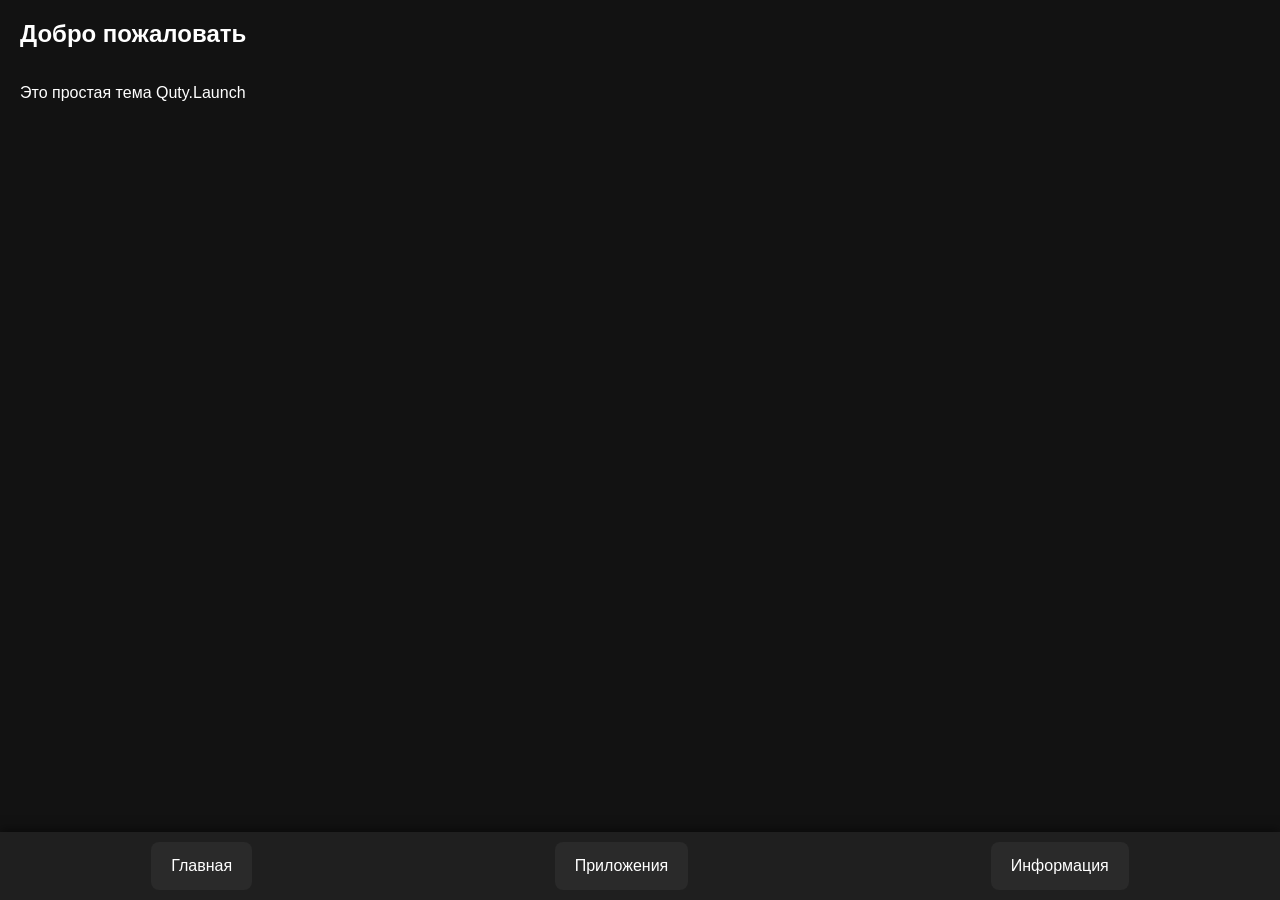
==== app/src/main/assets/shells/Default/index.html @ 0eaf20e2 "Build 260727_1833" ====
<!DOCTYPE html>
<html lang='ru'>
<head>
    <meta charset="UTF-8">
    <meta name="viewport" content="width=device-width, initial-scale=1.0, maximum-scale=1.0, user-scalable=no">
    <meta http-equiv="X-UA-Compatible" content="IE=edge">
    <title>Quty Launcher</title>
    <link rel="stylesheet" href="assets/css/style.css">
</head>
<body>

<div id="app">

    <div id="nav">
        <button onclick="navigate('home')">Главная</button>
        <button onclick="navigate('apps')">Приложения</button>
        <button onclick="navigate('info')">Информация</button>
    </div>

    <div id="content">

        <!-- Главная -->
        <div id="home" class="screen active">
            <h1>Добро пожаловать</h1>
            <p>Это простая тема Quty.Launch</p>
        </div>

        <!-- Приложения -->
        <div id="apps" class="screen">
            <h1>Список приложений</h1>
            <div id="apps-list"></div>
        </div>

        <!-- Информация -->
        <div id="info" class="screen">
            <h1>Информация</h1>
            <div id="info-content"></div>
        </div>

    </div>

</div>

<script src="assets/js/app.js"></script>
</body>
</html>
---- app/src/main/assets/shells/Default/assets/css/style.css ----
/* ========== БАЗА ========== */
html, body {
    margin: 0;
    padding: 0;
    width: 100%;
    height: 100%;
    overflow: hidden;
    font-family: sans-serif;
    background: #121212;
    color: white;
}

#app {
    display: flex;
    flex-direction: column;
    height: 100vh;
    width: 100vw;
    overflow: hidden;
}

/* ========== КОНТЕНТ ========== */
#content {
    flex: 1;
    overflow-y: auto;
    padding: 20px;
    padding-bottom: 80px; /* чтобы контент не уходил под навигацию */
    box-sizing: border-box;
}

/* ========== НАВИГАЦИЯ ========== */
#nav {
    display: flex;
    justify-content: space-around;
    align-items: center;
    background: #1f1f1f;
    padding: 10px 0;
    position: fixed;
    bottom: 0;
    left: 0;
    right: 0;
    z-index: 10;
    box-shadow: 0 -2px 10px rgba(0,0,0,0.5);
}

#nav button {
    background: #2a2a2a;
    border: none;
    color: white;
    padding: 15px 20px;
    border-radius: 8px;
    font-size: 16px;
    cursor: pointer;
    transition: background 0.2s;
    flex: 0 1 auto;
    min-width: 80px;
    margin: 0 5px;
}

#nav button:hover {
    background: #3a3a3a;
}

#nav button:active {
    background: #4a4a4a;
}

/* ========== ЭКРАНЫ ========== */
.screen {
    display: none;
    flex-direction: column;
    width: 100%;
}

.screen.active {
    display: flex;
}

/* ========== СПИСОК ПРИЛОЖЕНИЙ ========== */
#apps-list {
    display: flex;
    flex-direction: column;
    gap: 10px;
    width: 100%;
}

.app-item {
    display: flex;
    align-items: center;
    padding: 12px 16px;
    background: #1e1e1e;
    border-radius: 12px;
    cursor: pointer;
    transition: background 0.2s;
    width: 100%;
    box-sizing: border-box;
}

.app-item:hover {
    background: #2a2a2a;
}

.app-item:active {
    background: #333333;
}

/* Кастомные приложения (Настройки) */
.app-item[data-custom="true"] {
    background: #2a2a5a;
    border: 1px solid #4a4a8a;
}

.app-item[data-custom="true"]:hover {
    background: #3a3a6a;
}

/* Контейнер внутри app-item (иконка + текст) */
.app-item .row {
    display: flex;
    align-items: center;
    gap: 12px;
    width: 100%;
}

/* Иконка */
.app-item img {
    width: 32px;
    height: 32px;
    border-radius: 6px;
    object-fit: cover;
    flex-shrink: 0;
}

/* Эмодзи-заглушка для иконок */
.app-item .emoji-placeholder {
    width: 32px;
    height: 32px;
    display: flex;
    align-items: center;
    justify-content: center;
    font-size: 24px;
    flex-shrink: 0;
}

/* Название приложения */
.app-item .name {
    flex: 1;
    font-size: 16px;
    word-break: break-word;
}

/* Жирный шрифт для кастомных приложений */
.app-item[data-custom="true"] .name {
    font-weight: bold;
}

/* ========== ИНФОРМАЦИЯ ========== */
#info-content {
    display: flex;
    flex-direction: column;
    gap: 10px;
    padding: 10px 0;
}

#info-content p {
    display: flex;
    justify-content: space-between;
    align-items: center;
    background: #1e1e1e;
    padding: 15px;
    border-radius: 8px;
    margin: 0;
}

/* ========== УТИЛИТЫ ========== */
h1 {
    font-size: 24px;
    margin: 0 0 20px 0;
}
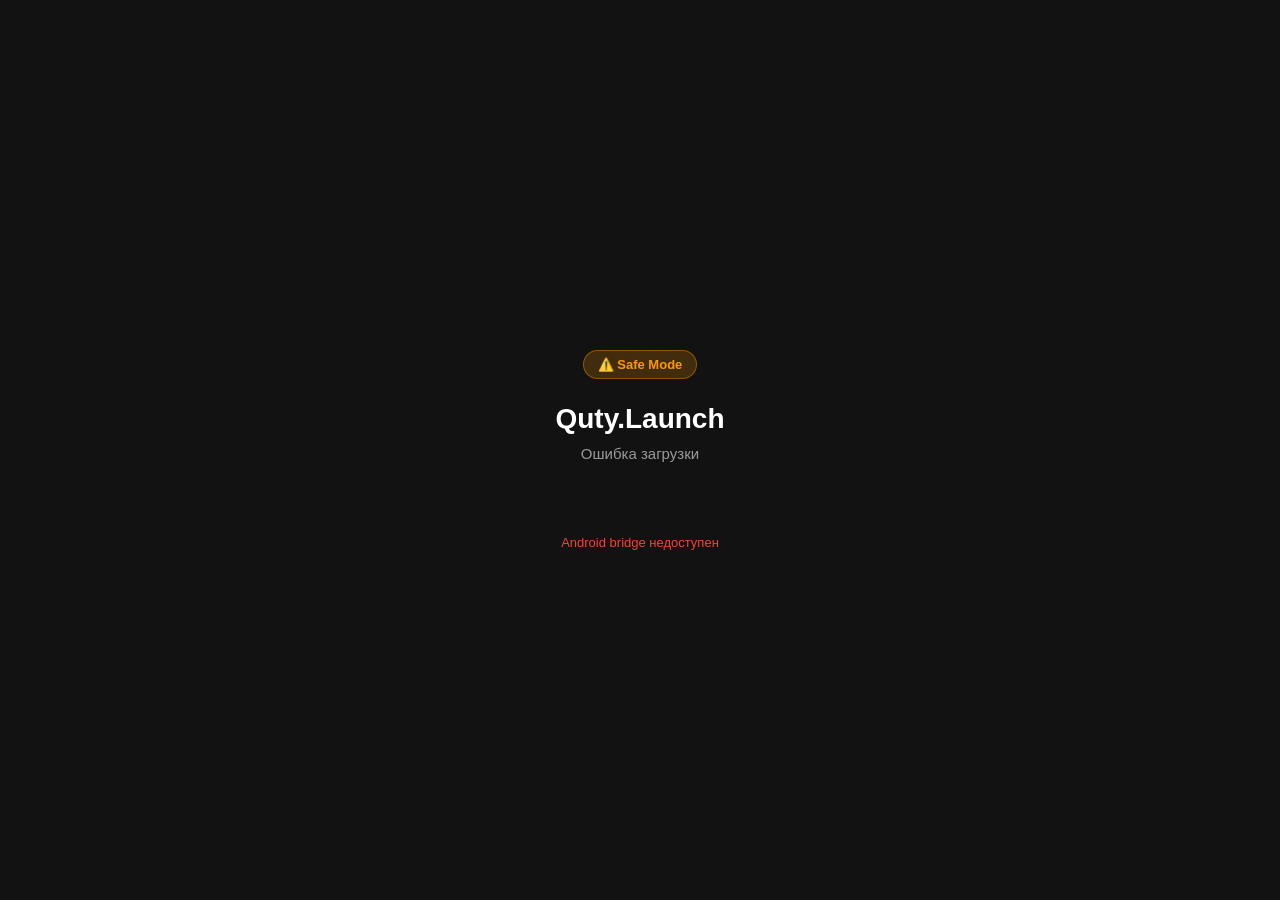
==== commit bc79547e: "Build 261018_1528" ====
--- a/app/src/main/assets/shells/Default/index.html
+++ b/app/src/main/assets/shells/Default/index.html
@@ -1,46 +1,228 @@
-<!DOCTYPE html>
-<html lang='ru'>
+<!doctype html>
+<html lang="ru">
 <head>
-    <meta charset="UTF-8">
-    <meta name="viewport" content="width=device-width, initial-scale=1.0, maximum-scale=1.0, user-scalable=no">
-    <meta http-equiv="X-UA-Compatible" content="IE=edge">
-    <title>Quty Launcher</title>
-    <link rel="stylesheet" href="assets/css/style.css">
+    <meta charset="UTF-8" />
+    <meta name="viewport" content="width=device-width, initial-scale=1.0" />
+    <title>Default Shell</title>
+    <style>
+        * { box-sizing: border-box; }
+        html, body {
+          margin: 0;
+          padding: 0;
+          min-height: 100%;
+          background: #121212;
+          color: #ffffff;
+          font-family: -apple-system, BlinkMacSystemFont, 'Segoe UI', Roboto, sans-serif;
+        }
+        .container {
+          max-width: 500px;
+          margin: 0 auto;
+          padding: 40px 20px;
+          display: flex;
+          flex-direction: column;
+          align-items: center;
+          justify-content: center;
+          min-height: 100vh;
+        }
+        .safe-badge {
+          display: inline-block;
+          padding: 6px 14px;
+          background: rgba(255, 152, 0, 0.2);
+          color: #FF9800;
+          border: 1px solid rgba(255, 152, 0, 0.4);
+          border-radius: 100px;
+          font-size: 13px;
+          font-weight: 600;
+          margin-bottom: 24px;
+        }
+        .title {
+          font-size: 28px;
+          font-weight: 700;
+          margin: 0 0 8px 0;
+          text-align: center;
+        }
+        .subtitle {
+          font-size: 15px;
+          color: #999999;
+          text-align: center;
+          margin: 0 0 40px 0;
+          line-height: 1.5;
+        }
+        .buttons {
+          display: flex;
+          flex-direction: column;
+          gap: 12px;
+          width: 100%;
+        }
+        .btn {
+          display: flex;
+          align-items: center;
+          padding: 18px 20px;
+          background: rgba(255, 255, 255, 0.06);
+          border: 1px solid rgba(255, 255, 255, 0.1);
+          border-radius: 16px;
+          color: #ffffff;
+          font-size: 16px;
+          font-weight: 500;
+          cursor: pointer;
+          text-align: left;
+          transition: background 0.15s ease, transform 0.1s ease;
+        }
+        .btn:hover { background: rgba(255, 255, 255, 0.1); }
+        .btn:active { transform: scale(0.98); }
+        .btn-icon {
+          width: 32px;
+          height: 32px;
+          margin-right: 16px;
+          display: flex;
+          align-items: center;
+          justify-content: center;
+          border-radius: 8px;
+          font-size: 18px;
+        }
+        .btn-icon.settings { background: rgba(76, 175, 80, 0.2); }
+        .btn-icon.store { background: rgba(33, 150, 243, 0.2); }
+        .btn-icon.terminal { background: rgba(156, 39, 176, 0.2); }
+        .btn-icon.logger { background: rgba(233, 30, 99, 0.2); }
+        .error {
+          margin-top: 30px;
+          color: #F44336;
+          font-size: 13px;
+          text-align: center;
+        }
+    </style>
 </head>
 <body>
-
-<div id="app">
-
-    <div id="nav">
-        <button onclick="navigate('home')">Главная</button>
-        <button onclick="navigate('apps')">Приложения</button>
-        <button onclick="navigate('info')">Информация</button>
-    </div>
-
-    <div id="content">
-
-        <!-- Главная -->
-        <div id="home" class="screen active">
-            <h1>Добро пожаловать</h1>
-            <p>Это простая тема Quty.Launch</p>
-        </div>
-
-        <!-- Приложения -->
-        <div id="apps" class="screen">
-            <h1>Список приложений</h1>
-            <div id="apps-list"></div>
-        </div>
-
-        <!-- Информация -->
-        <div id="info" class="screen">
-            <h1>Информация</h1>
-            <div id="info-content"></div>
-        </div>
-
-    </div>
-
+<div class="container">
+    <div class="safe-badge" id="safe-badge">⚠️ Safe Mode</div>
+    <h1 class="title">Quty.Launch</h1>
+    <p class="subtitle" id="subtitle">Загрузка…</p>
+    <div class="buttons" id="buttons"></div>
+    <div class="error" id="error"></div>
 </div>
 
-<script src="assets/js/app.js"></script>
+<script>
+    // --- Мост в Android ---
+    const bridge = window.Android || null
+    window._callbacks = window._callbacks || {}
+
+    function api(method, params) {
+      return new Promise((resolve, reject) => {
+        if (!bridge || typeof bridge.call !== 'function') {
+          reject(new Error('Android bridge недоступен'))
+          return
+        }
+        const id = method + '_' + Date.now() + '_' + Math.random().toString(36).slice(2, 7)
+        window._callbacks[id] = (result, error) => {
+          if (error) { reject(new Error(error)); return }
+          try {
+            const data = typeof result === 'string' ? JSON.parse(result) : result
+            if (data && data.success) resolve(data.data)
+            else reject(new Error(data?.error || 'Ошибка'))
+          } catch (e) { reject(e) }
+        }
+        try {
+          bridge.call(method, params ? JSON.stringify(params) : null, id)
+        } catch (e) { reject(e) }
+      })
+    }
+
+    // --- Рендер ---
+    const container = document.getElementById('buttons')
+    const subtitle = document.getElementById('subtitle')
+    const badge = document.getElementById('safe-badge')
+    const errorEl = document.getElementById('error')
+
+    function makeButton(label, emoji, className, action) {
+      const b = document.createElement('button')
+      b.className = 'btn'
+      b.innerHTML = `<div class="btn-icon ${className}">${emoji}</div><span>${label}</span>`
+      b.onclick = action
+      return b
+    }
+
+    async function load() {
+      try {
+        const core = await api('GetCoreState', null)
+        if (!core) throw new Error('Нет данных о состоянии')
+
+        // Safe Mode баннер
+        if (core.safeModeActive) {
+          badge.style.display = 'inline-block'
+        } else {
+          badge.style.display = 'none'
+        }
+
+        // Локализация
+        const isRu = core.locale && core.locale.startsWith('ru')
+        subtitle.textContent = isRu
+          ? 'Стандартная оболочка. Выберите действие:'
+          : 'Default shell. Choose an action:'
+
+        const lang = {
+          settings: isRu ? 'Настройки' : 'Settings',
+          store: isRu ? 'Магазин оболочек' : 'Shell store',
+          terminal: isRu ? 'Терминал' : 'Terminal',
+          logger: isRu ? 'Логгер' : 'Logger',
+        }
+
+        container.innerHTML = ''
+
+        // Настройки — всегда
+        container.appendChild(
+          makeButton(lang.settings, '⚙️', 'settings', () => {
+            api('LaunchApp', { packageName: 'by.quty.launch.settings' }).catch(e => errorEl.textContent = e.message)
+          })
+        )
+
+        // Магазин — всегда
+        container.appendChild(
+          makeButton(lang.store, '🛒', 'store', () => {
+            api('LaunchApp', { packageName: 'by.quty.launch.store' }).catch(e => errorEl.textContent = e.message)
+          })
+        )
+
+        // Терминал и Логгер — только если DevMode включён.
+        // Пробуем GetApps — если в списке есть TERMINAL/LOGGER, покажем.
+        // Простой путь: пробуем GetApps, ловим errors.
+        // Но проще — LaunchApp их, если ядро их разрешит через GetApps.
+        // В Safe Mode оба должны быть доступны, если DevMode включён.
+        // Проверим через GetApps.
+        try {
+          const apps = await api('GetApps', null)
+          const hasTerminal = Array.isArray(apps) && apps.some(a => a.packageName === 'by.quty.launch.terminal')
+          const hasLogger = Array.isArray(apps) && apps.some(a => a.packageName === 'by.quty.launch.logger')
+
+          if (hasTerminal) {
+            container.appendChild(
+              makeButton(lang.terminal, '⌨️', 'terminal', () => {
+                api('LaunchApp', { packageName: 'by.quty.launch.terminal' }).catch(e => errorEl.textContent = e.message)
+              })
+            )
+          }
+          if (hasLogger) {
+            container.appendChild(
+              makeButton(lang.logger, '📋', 'logger', () => {
+                api('LaunchApp', { packageName: 'by.quty.launch.logger' }).catch(e => errorEl.textContent = e.message)
+              })
+            )
+          }
+        } catch (e) {
+          // Не критично — просто не покажем Term/Logger
+        }
+
+      } catch (e) {
+        subtitle.textContent = 'Ошибка загрузки'
+        errorEl.textContent = e.message || String(e)
+      }
+    }
+
+    load()
+
+    // Реакция на смену состояния ядра
+    window.onCoreStateChanged = () => {
+      load()
+    }
+</script>
 </body>
 </html>
